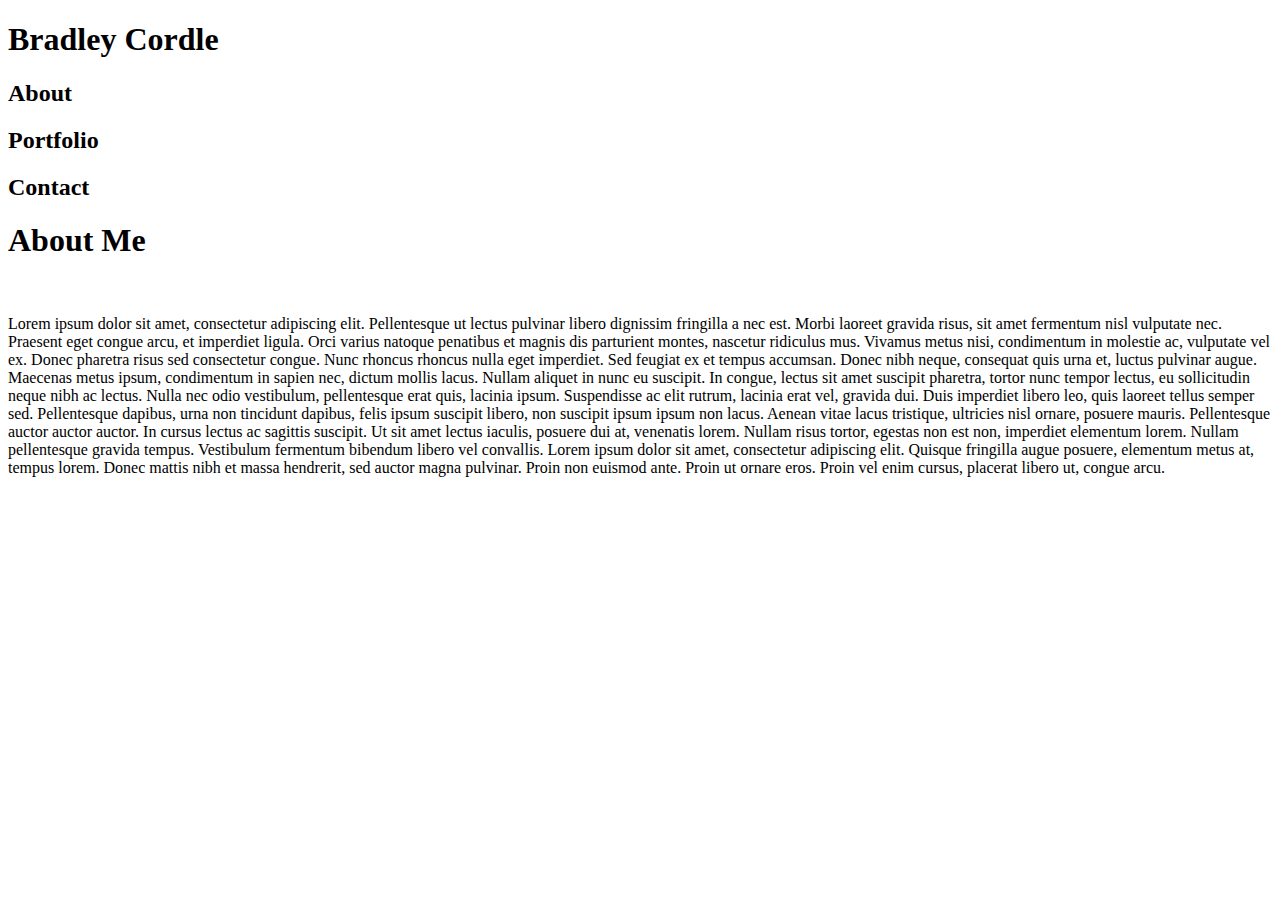
==== index.html @ 43b3f961 "attempting to find style sheet" ====
<!DOCTYPE html>

<html lang="en">

<head>

    <meta charset="UTF-8">
    <meta name="viewport" content="width=device-width, initial-scale=1.0">
    <meta http-equiv="X-UA-Compatible" content="ie=edge">
    <!-- <link rel="cssreset" type="text/css" href="/assets/css/css.reset"/> -->
    <link rel=“stylesheet” type=“text/css” href=“assets/css/style.css/"/> 
    

    <title>My Portfolio</title>

</head>

<body>

    <section class="header">
        
        <div id="name">
            <h1>Bradley Cordle</h1>
        </div>

        <div class="nav">
            
            <div class="about">
                <h2>About</h2>
            </div>
            <div class="portfolio">
                <h2>Portfolio</h2>
            </div>
            <div class="contact">
                <h2>Contact</h2>
            </div>

        </div>

    </section>

    <section class="bio">
        
        <h1>About Me</h1>
        
        <img source="http://lorempixel/g/400/200" alt text="Bradley Cordle">
        
        <p>Lorem ipsum dolor sit amet, consectetur adipiscing elit. Pellentesque ut lectus pulvinar libero dignissim
            fringilla a nec est. Morbi laoreet gravida risus, sit amet fermentum nisl vulputate nec. Praesent eget
            congue arcu, et imperdiet ligula. Orci varius natoque penatibus et magnis dis parturient montes, nascetur
            ridiculus mus. Vivamus metus nisi, condimentum in molestie ac, vulputate vel ex. Donec pharetra risus sed
            consectetur congue. Nunc rhoncus rhoncus nulla eget imperdiet. Sed feugiat ex et tempus accumsan.

            Donec nibh neque, consequat quis urna et, luctus pulvinar augue. Maecenas metus ipsum, condimentum in sapien
            nec, dictum mollis lacus. Nullam aliquet in nunc eu suscipit. In congue, lectus sit amet suscipit pharetra,
            tortor nunc tempor lectus, eu sollicitudin neque nibh ac lectus. Nulla nec odio vestibulum, pellentesque
            erat quis, lacinia ipsum. Suspendisse ac elit rutrum, lacinia erat vel, gravida dui. Duis imperdiet libero
            leo, quis laoreet tellus semper sed. Pellentesque dapibus, urna non tincidunt dapibus, felis ipsum suscipit
            libero, non suscipit ipsum ipsum non lacus. Aenean vitae lacus tristique, ultricies nisl ornare, posuere
            mauris.

            Pellentesque auctor auctor auctor. In cursus lectus ac sagittis suscipit. Ut sit amet lectus iaculis,
            posuere dui at, venenatis lorem. Nullam risus tortor, egestas non est non, imperdiet elementum lorem. Nullam
            pellentesque gravida tempus. Vestibulum fermentum bibendum libero vel convallis. Lorem ipsum dolor sit amet,
            consectetur adipiscing elit. Quisque fringilla augue posuere, elementum metus at, tempus lorem. Donec mattis
            nibh et massa hendrerit, sed auctor magna pulvinar. Proin non euismod ante. Proin ut ornare eros. Proin vel
            enim cursus, placerat libero ut, congue arcu.
        </p>

    </section>

    <footer></footer>

</body>

</html>
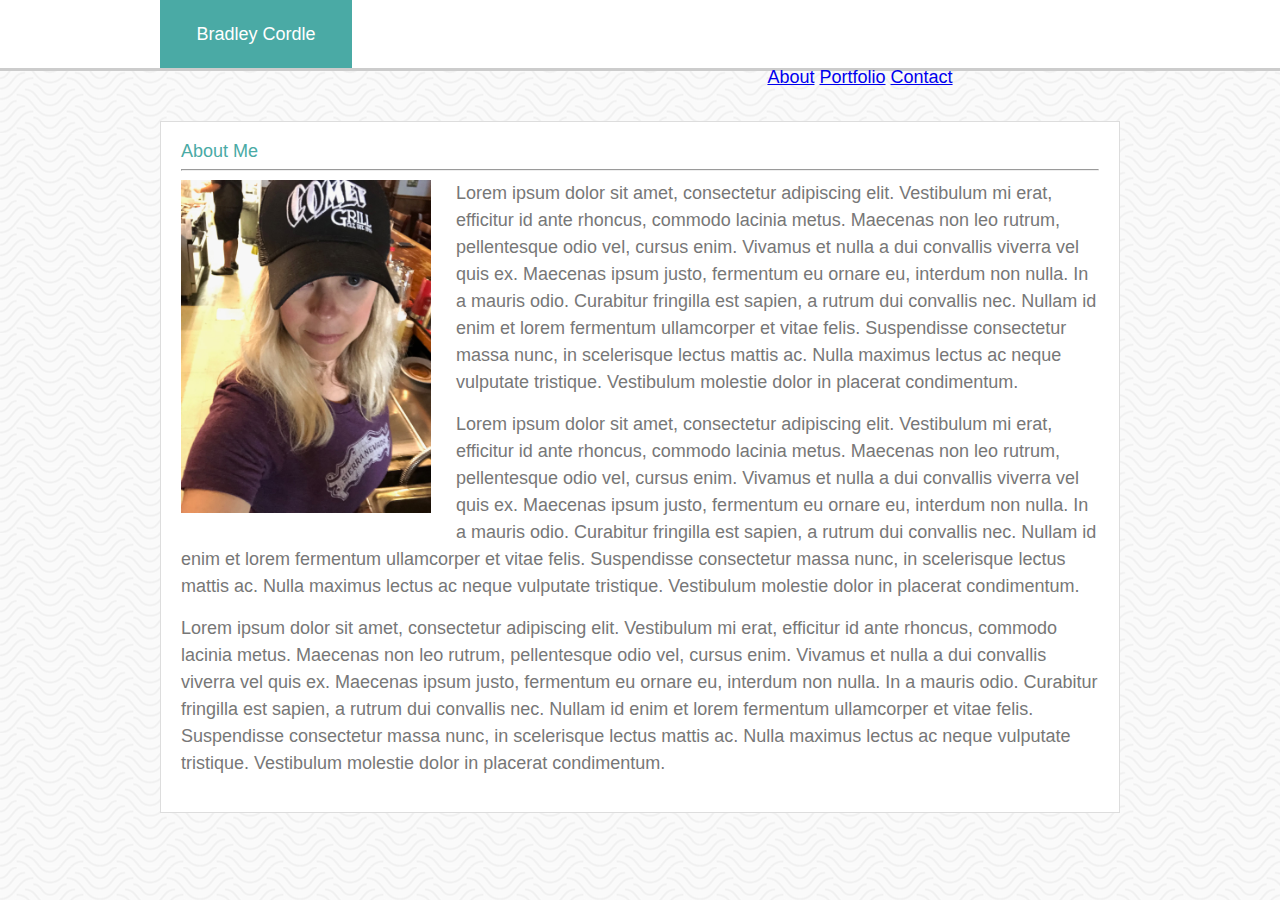
==== commit 293a4148: "added image and border. Still fighting floats but googling solutions/inspecting" ====
--- a/index.html
+++ b/index.html
@@ -7,9 +7,11 @@
     <meta charset="UTF-8">
     <meta name="viewport" content="width=device-width, initial-scale=1.0">
     <meta http-equiv="X-UA-Compatible" content="ie=edge">
-    <!-- <link rel="cssreset" type="text/css" href="/assets/css/css.reset"/> -->
-    <link rel=“stylesheet” type=“text/css” href=“assets/css/style.css/"/> 
-    
+    <!-- <link rel="cssreset" type="text/css" href="/assets/css/css.reset"/>
+    <link rel=“stylesheet” type=“text/css” href=“assets/css/style.css/"/>  -->
+    <link rel="stylesheet" href="assets/css/reset.css">
+    <link rel="stylesheet" href="assets/css/style.css ">
+
 
     <title>My Portfolio</title>
 
@@ -17,59 +19,55 @@
 
 <body>
 
-    <section class="header">
+    <div class="header">
+
+        <div class="container">
+            <h1>Bradley Cordle</h1>
+
+            <div id="nav">
+                <a href="index.html">About</a>
+                <a href="portfolio.html">Portfolio</a>
+                <a href="contact.html">Contact</a>
+            </div>
+        </div>
+    </div>
+
+    <div class="section">
+
+
+        <h2>About Me</h2>
+
+        <hr>
+
+        <div class="image-comtainer">
+            <img src="assets/images/IMG_1683.jpeg" class="image"/>
+        </div>
         
-        <div id="name">
-            <h1>Bradley Cordle</h1>
-        </div>
-
-        <div class="nav">
-            
-            <div class="about">
-                <h2>About</h2>
-            </div>
-            <div class="portfolio">
-                <h2>Portfolio</h2>
-            </div>
-            <div class="contact">
-                <h2>Contact</h2>
-            </div>
-
-        </div>
-
-    </section>
-
-    <section class="bio">
-        
-        <h1>About Me</h1>
-        
-        <img source="http://lorempixel/g/400/200" alt text="Bradley Cordle">
-        
-        <p>Lorem ipsum dolor sit amet, consectetur adipiscing elit. Pellentesque ut lectus pulvinar libero dignissim
-            fringilla a nec est. Morbi laoreet gravida risus, sit amet fermentum nisl vulputate nec. Praesent eget
-            congue arcu, et imperdiet ligula. Orci varius natoque penatibus et magnis dis parturient montes, nascetur
-            ridiculus mus. Vivamus metus nisi, condimentum in molestie ac, vulputate vel ex. Donec pharetra risus sed
-            consectetur congue. Nunc rhoncus rhoncus nulla eget imperdiet. Sed feugiat ex et tempus accumsan.
-
-            Donec nibh neque, consequat quis urna et, luctus pulvinar augue. Maecenas metus ipsum, condimentum in sapien
-            nec, dictum mollis lacus. Nullam aliquet in nunc eu suscipit. In congue, lectus sit amet suscipit pharetra,
-            tortor nunc tempor lectus, eu sollicitudin neque nibh ac lectus. Nulla nec odio vestibulum, pellentesque
-            erat quis, lacinia ipsum. Suspendisse ac elit rutrum, lacinia erat vel, gravida dui. Duis imperdiet libero
-            leo, quis laoreet tellus semper sed. Pellentesque dapibus, urna non tincidunt dapibus, felis ipsum suscipit
-            libero, non suscipit ipsum ipsum non lacus. Aenean vitae lacus tristique, ultricies nisl ornare, posuere
-            mauris.
-
-            Pellentesque auctor auctor auctor. In cursus lectus ac sagittis suscipit. Ut sit amet lectus iaculis,
-            posuere dui at, venenatis lorem. Nullam risus tortor, egestas non est non, imperdiet elementum lorem. Nullam
-            pellentesque gravida tempus. Vestibulum fermentum bibendum libero vel convallis. Lorem ipsum dolor sit amet,
-            consectetur adipiscing elit. Quisque fringilla augue posuere, elementum metus at, tempus lorem. Donec mattis
-            nibh et massa hendrerit, sed auctor magna pulvinar. Proin non euismod ante. Proin ut ornare eros. Proin vel
-            enim cursus, placerat libero ut, congue arcu.
+        <p>
+            Lorem ipsum dolor sit amet, consectetur adipiscing elit. Vestibulum mi erat, efficitur id ante rhoncus,
+            commodo lacinia metus. Maecenas non leo rutrum, pellentesque odio vel, cursus enim. Vivamus et nulla a dui
+            convallis viverra vel quis ex. Maecenas ipsum justo, fermentum eu ornare eu, interdum non nulla. In a mauris
+            odio. Curabitur fringilla est sapien, a rutrum dui convallis nec. Nullam id enim et lorem fermentum
+            ullamcorper et vitae felis. Suspendisse consectetur massa nunc, in scelerisque lectus mattis ac. Nulla
+            maximus lectus ac neque vulputate tristique. Vestibulum molestie dolor in placerat condimentum.
         </p>
-
-    </section>
-
-    <footer></footer>
+        <p>
+            Lorem ipsum dolor sit amet, consectetur adipiscing elit. Vestibulum mi erat, efficitur id ante rhoncus,
+            commodo lacinia metus. Maecenas non leo rutrum, pellentesque odio vel, cursus enim. Vivamus et nulla a dui
+            convallis viverra vel quis ex. Maecenas ipsum justo, fermentum eu ornare eu, interdum non nulla. In a mauris
+            odio. Curabitur fringilla est sapien, a rutrum dui convallis nec. Nullam id enim et lorem fermentum
+            ullamcorper et vitae felis. Suspendisse consectetur massa nunc, in scelerisque lectus mattis ac. Nulla
+            maximus lectus ac neque vulputate tristique. Vestibulum molestie dolor in placerat condimentum.
+        </p>
+        <p>
+            Lorem ipsum dolor sit amet, consectetur adipiscing elit. Vestibulum mi erat, efficitur id ante rhoncus,
+            commodo lacinia metus. Maecenas non leo rutrum, pellentesque odio vel, cursus enim. Vivamus et nulla a dui
+            convallis viverra vel quis ex. Maecenas ipsum justo, fermentum eu ornare eu, interdum non nulla. In a mauris
+            odio. Curabitur fringilla est sapien, a rutrum dui convallis nec. Nullam id enim et lorem fermentum
+            ullamcorper et vitae felis. Suspendisse consectetur massa nunc, in scelerisque lectus mattis ac. Nulla
+            maximus lectus ac neque vulputate tristique. Vestibulum molestie dolor in placerat condimentum.
+        </p>
+    </div>
 
 </body>
 
--- a/assets/css/style.css
+++ b/assets/css/style.css
@@ -0,0 +1,83 @@
+* {
+    box-sizing: border-box;
+}
+
+body {
+    margin: 50px;
+    color: #777777;
+    font-family: Arial, Helvetica, sans-serif;
+    /* width: 960px; */
+    margin: 0 auto;
+    font-size: 18px;
+    background-image: url("/assets/images/papyrus.png");
+  }
+
+  .header {
+    position: relative;
+    width: 100%;
+    background-color: #ffffff;
+    border-bottom: #cccccc solid;
+    margin-bottom: 50px;
+    
+  }
+
+  .container {
+    width: 960px;
+    margin: auto;
+  }
+
+  h1 {
+    background-color: #4aaaa5;
+    color: white;
+    /* position: static; */
+    padding: 25px;
+    width: 20%;
+    text-align: center;
+  }
+
+  #nav {
+    width: 270px;
+    float: right;
+    text-align: center;
+    margin-right: 125px;
+    text-decoration: none;
+    color: #777777;
+  }  
+    /* float: right; */
+      /* display: inline-block; */
+      /* padding: 25px; */
+      /* position: relative; */
+  }
+
+a {
+    text-decoration: none;
+    color: #777777;
+  }
+
+
+.section {
+    background-color: #ffffff;
+    padding: 20px;
+    width: 960px;
+    margin: auto;
+    border: 1px solid #dddddd;
+   
+    
+
+}
+
+h2 {
+    color: #4aaaa5;
+}
+
+p {
+   line-height: 150%;
+   padding-bottom: 15px; 
+}
+
+.image {
+  width: 250px;
+  float: left;
+  margin: 0 25px 25px 0;
+}
+
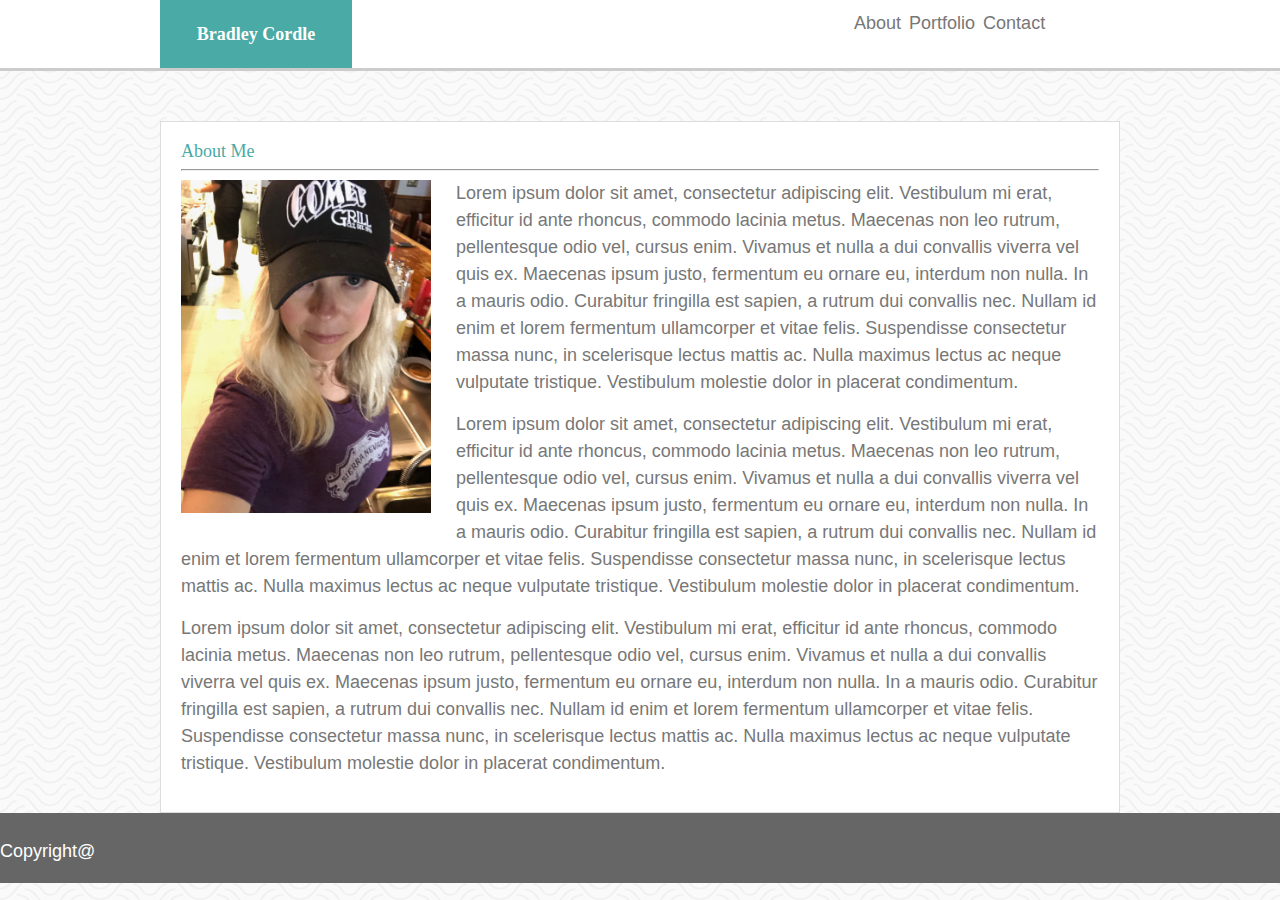
==== commit 7ca0c986: "Changed dir and fixed background image pblm.  Removed 'fixed' on footer and got it to appear.  Now n" ====
--- a/index.html
+++ b/index.html
@@ -19,56 +19,74 @@
 
 <body>
 
-    <div class="header">
+    <div class="wrapper">
 
-        <div class="container">
-            <h1>Bradley Cordle</h1>
+        <div class="header">
 
-            <div id="nav">
-                <a href="index.html">About</a>
-                <a href="portfolio.html">Portfolio</a>
-                <a href="contact.html">Contact</a>
+            <div class="container">
+
+                <div class="nav">
+                    <a href="index.html">About</a>
+                    <a href="portfolio.html">Portfolio</a>
+                    <a href="contact.html">Contact</a>
+                </div>
+
+                <div class="aqua-box">
+                    <h1>Bradley Cordle</h1>
+                </div>
+
+
+
             </div>
+
+        </div>
+
+        <div class="section">
+
+
+            <h2>About Me</h2>
+
+            <hr>
+
+            <div class="image-comtainer">
+                <img src="assets/images/IMG_1683.jpeg" class="image" />
+            </div>
+
+            <p>
+                Lorem ipsum dolor sit amet, consectetur adipiscing elit. Vestibulum mi erat, efficitur id ante rhoncus,
+                commodo lacinia metus. Maecenas non leo rutrum, pellentesque odio vel, cursus enim. Vivamus et nulla a
+                dui
+                convallis viverra vel quis ex. Maecenas ipsum justo, fermentum eu ornare eu, interdum non nulla. In a
+                mauris
+                odio. Curabitur fringilla est sapien, a rutrum dui convallis nec. Nullam id enim et lorem fermentum
+                ullamcorper et vitae felis. Suspendisse consectetur massa nunc, in scelerisque lectus mattis ac. Nulla
+                maximus lectus ac neque vulputate tristique. Vestibulum molestie dolor in placerat condimentum.
+            </p>
+            <p>
+                Lorem ipsum dolor sit amet, consectetur adipiscing elit. Vestibulum mi erat, efficitur id ante rhoncus,
+                commodo lacinia metus. Maecenas non leo rutrum, pellentesque odio vel, cursus enim. Vivamus et nulla a
+                dui
+                convallis viverra vel quis ex. Maecenas ipsum justo, fermentum eu ornare eu, interdum non nulla. In a
+                mauris
+                odio. Curabitur fringilla est sapien, a rutrum dui convallis nec. Nullam id enim et lorem fermentum
+                ullamcorper et vitae felis. Suspendisse consectetur massa nunc, in scelerisque lectus mattis ac. Nulla
+                maximus lectus ac neque vulputate tristique. Vestibulum molestie dolor in placerat condimentum.
+            </p>
+            <p>
+                Lorem ipsum dolor sit amet, consectetur adipiscing elit. Vestibulum mi erat, efficitur id ante rhoncus,
+                commodo lacinia metus. Maecenas non leo rutrum, pellentesque odio vel, cursus enim. Vivamus et nulla a
+                dui
+                convallis viverra vel quis ex. Maecenas ipsum justo, fermentum eu ornare eu, interdum non nulla. In a
+                mauris
+                odio. Curabitur fringilla est sapien, a rutrum dui convallis nec. Nullam id enim et lorem fermentum
+                ullamcorper et vitae felis. Suspendisse consectetur massa nunc, in scelerisque lectus mattis ac. Nulla
+                maximus lectus ac neque vulputate tristique. Vestibulum molestie dolor in placerat condimentum.
+            </p>
+        </div>
+        <div class="footer">
+            <p>Copyright@</p>
         </div>
     </div>
-
-    <div class="section">
-
-
-        <h2>About Me</h2>
-
-        <hr>
-
-        <div class="image-comtainer">
-            <img src="assets/images/IMG_1683.jpeg" class="image"/>
-        </div>
-        
-        <p>
-            Lorem ipsum dolor sit amet, consectetur adipiscing elit. Vestibulum mi erat, efficitur id ante rhoncus,
-            commodo lacinia metus. Maecenas non leo rutrum, pellentesque odio vel, cursus enim. Vivamus et nulla a dui
-            convallis viverra vel quis ex. Maecenas ipsum justo, fermentum eu ornare eu, interdum non nulla. In a mauris
-            odio. Curabitur fringilla est sapien, a rutrum dui convallis nec. Nullam id enim et lorem fermentum
-            ullamcorper et vitae felis. Suspendisse consectetur massa nunc, in scelerisque lectus mattis ac. Nulla
-            maximus lectus ac neque vulputate tristique. Vestibulum molestie dolor in placerat condimentum.
-        </p>
-        <p>
-            Lorem ipsum dolor sit amet, consectetur adipiscing elit. Vestibulum mi erat, efficitur id ante rhoncus,
-            commodo lacinia metus. Maecenas non leo rutrum, pellentesque odio vel, cursus enim. Vivamus et nulla a dui
-            convallis viverra vel quis ex. Maecenas ipsum justo, fermentum eu ornare eu, interdum non nulla. In a mauris
-            odio. Curabitur fringilla est sapien, a rutrum dui convallis nec. Nullam id enim et lorem fermentum
-            ullamcorper et vitae felis. Suspendisse consectetur massa nunc, in scelerisque lectus mattis ac. Nulla
-            maximus lectus ac neque vulputate tristique. Vestibulum molestie dolor in placerat condimentum.
-        </p>
-        <p>
-            Lorem ipsum dolor sit amet, consectetur adipiscing elit. Vestibulum mi erat, efficitur id ante rhoncus,
-            commodo lacinia metus. Maecenas non leo rutrum, pellentesque odio vel, cursus enim. Vivamus et nulla a dui
-            convallis viverra vel quis ex. Maecenas ipsum justo, fermentum eu ornare eu, interdum non nulla. In a mauris
-            odio. Curabitur fringilla est sapien, a rutrum dui convallis nec. Nullam id enim et lorem fermentum
-            ullamcorper et vitae felis. Suspendisse consectetur massa nunc, in scelerisque lectus mattis ac. Nulla
-            maximus lectus ac neque vulputate tristique. Vestibulum molestie dolor in placerat condimentum.
-        </p>
-    </div>
-
 </body>
 
 </html>--- a/assets/css/style.css
+++ b/assets/css/style.css
@@ -1,15 +1,17 @@
+/* I don't know what this means, but it was in some of the examples & seems to make eveything work better? */
 * {
     box-sizing: border-box;
 }
 
 body {
-    margin: 50px;
-    color: #777777;
-    font-family: Arial, Helvetica, sans-serif;
+  background-image: url('../images/papyrus.png');  
+  /* margin: 50px; */
+  color: #777777;
+  font-family: Arial, Helvetica, sans-serif;
     /* width: 960px; */
-    margin: 0 auto;
-    font-size: 18px;
-    background-image: url("/assets/images/papyrus.png");
+  margin: 0 auto; /*---saw this in positioning video---*/
+  font-size: 18px;
+    
   }
 
   .header {
@@ -17,51 +19,67 @@
     width: 100%;
     background-color: #ffffff;
     border-bottom: #cccccc solid;
-    margin-bottom: 50px;
-    
+    margin-bottom: 50px;  
+    /*--- margin-bottom bumped container div down ---*/
   }
 
   .container {
     width: 960px;
+    /* height: 60px; */
     margin: auto;
   }
 
-  h1 {
+  h1, h2 {
+
+    font-family: Georgia, 'Times New Roman', Times, serif;
+
+  }
+  
+  .aqua-box {
     background-color: #4aaaa5;
     color: white;
     /* position: static; */
     padding: 25px;
     width: 20%;
     text-align: center;
+    font-weight: bold;
+    vertical-align: middle; /*---not sure why?---*/
   }
 
-  #nav {
+  .nav {
+    color: #777777;
+    text-decoration: none;
     width: 270px;
     float: right;
     text-align: center;
-    margin-right: 125px;
-    text-decoration: none;
-    color: #777777;
+    /* margin-right: 125px; */
+    padding-top: 10px;
+    
   }  
     /* float: right; */
       /* display: inline-block; */
       /* padding: 25px; */
       /* position: relative; */
-  }
+  
 
 a {
+    color: #777777;  
     text-decoration: none;
-    color: #777777;
+    float: left;
+    margin: 0;
+    padding: 4px;
+    
   }
 
 
 .section {
+    clear: both;
     background-color: #ffffff;
     padding: 20px;
     width: 960px;
     margin: auto;
     border: 1px solid #dddddd;
-   
+   position: relative;
     
 
 }
@@ -81,3 +99,13 @@
   margin: 0 25px 25px 0;
 }
 
+.footer {
+  position: fixed;
+  width: 100%;
+  height: 70px;
+  background-color: #666666;
+  border-top-color: #4aaaa5 solid 2px;
+  color: white;
+  padding-top: 25px;
+}
+
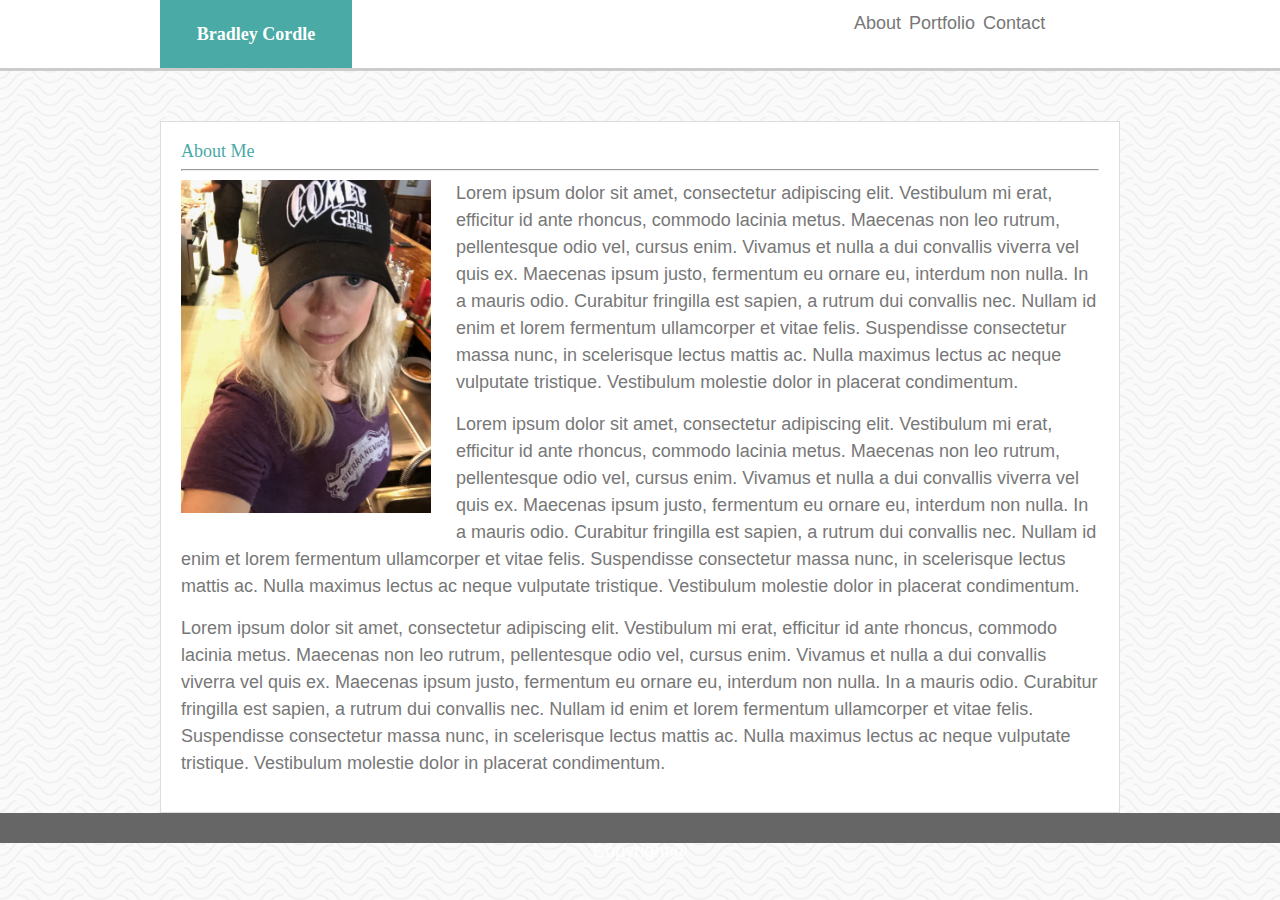
==== commit 8b871b50: "added portfolio page.  Working to add text to images.  Bumped images vertical? Need to add janky foo" ====
--- a/index.html
+++ b/index.html
@@ -48,7 +48,7 @@
 
             <hr>
 
-            <div class="image-comtainer">
+            <div class="image-container">
                 <img src="assets/images/IMG_1683.jpeg" class="image" />
             </div>
 
--- a/assets/css/style.css
+++ b/assets/css/style.css
@@ -100,12 +100,15 @@
 }
 
 .footer {
-  position: fixed;
+  /* position: fixed; */
   width: 100%;
-  height: 70px;
+  height: 30px;
   background-color: #666666;
-  border-top-color: #4aaaa5 solid 2px;
+  border-top-color: #4aaaa5 solid 6px;
   color: white;
   padding-top: 25px;
+  text-align: center;
+  /* bottom: 0; */
+  /* left: 0; */
 }
 
